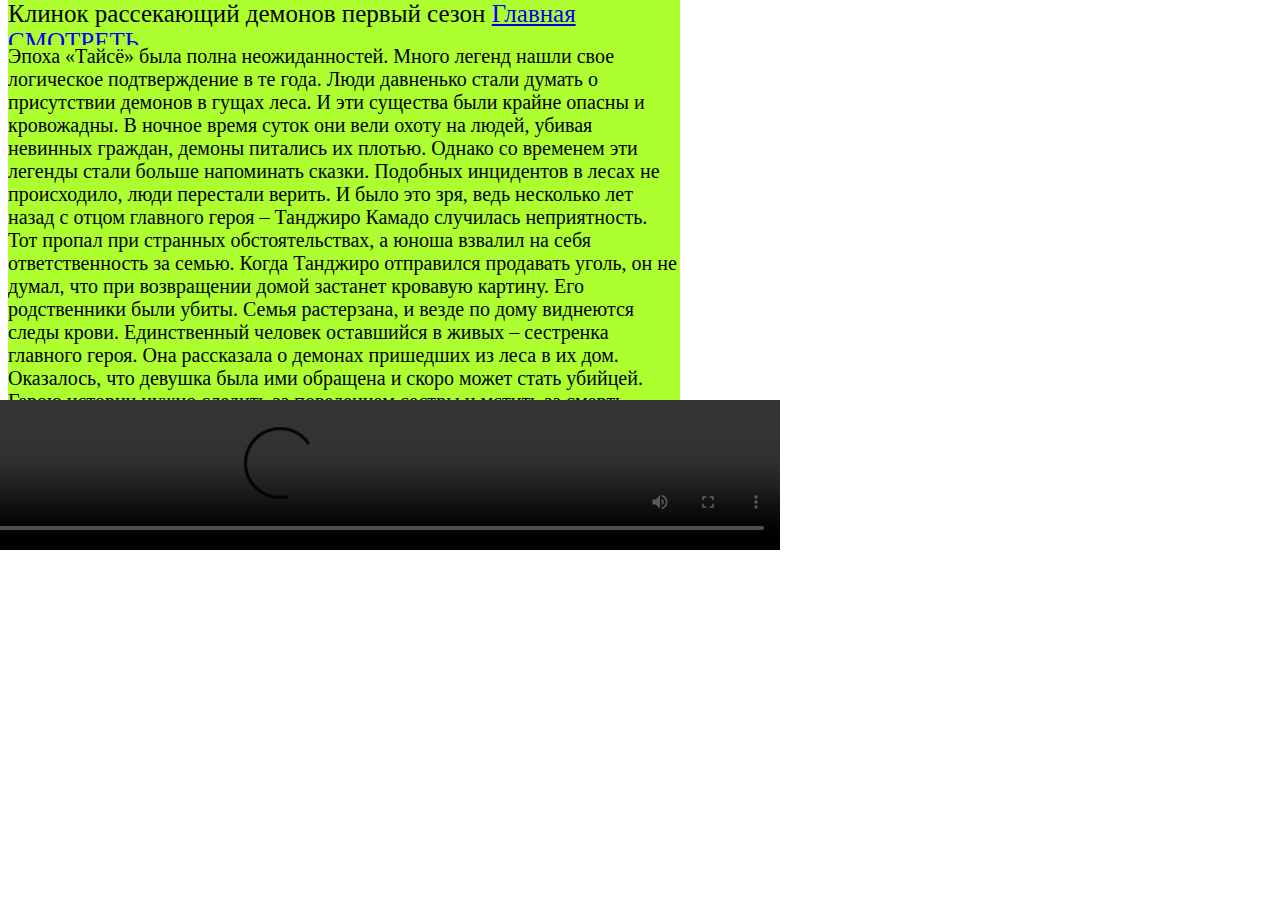
==== first_season.html @ 2df82152 "made main and first season pages" ====
<!DOCTYPE html>
<html>
    <head>
        <link rel="stylesheet", href="first_season.css">
        <title> Первый сезон </title>
    </head>
    <body>
        <div class="headline">
            Клинок рассекающий демонов первый сезон
            <a href="main.html"> Главная </a>
            <a href="https://jut.su/kime-no-yaiba/" target="_blank"> СМОТРЕТЬ </a>
        </div>
        <div class="text">
            Эпоха «Тайсё» была полна неожиданностей. Много легенд нашли свое логическое подтверждение в те года. Люди давненько стали думать о присутствии демонов в гущах леса. И эти существа были крайне опасны и кровожадны. В ночное время суток они вели охоту на людей, убивая невинных граждан, демоны питались их плотью. Однако со временем эти легенды стали больше напоминать сказки. Подобных инцидентов в лесах не происходило, люди перестали верить. И было это зря, ведь несколько лет назад с отцом главного героя – Танджиро Камадо случилась неприятность. Тот пропал при странных обстоятельствах, а юноша взвалил на себя ответственность за семью. Когда Танджиро отправился продавать уголь, он не думал, что при возвращении домой застанет кровавую картину. Его родственники были убиты. Семья растерзана, и везде по дому виднеются следы крови. Единственный человек оставшийся в живых – сестренка главного героя. Она рассказала о демонах пришедших из леса в их дом. Оказалось, что девушка была ими обращена и скоро может стать убийцей. Герою истории нужно следить за поведением сестры и мстить за смерть матери и младшего братика.
        </div>
        <video controls width="1000px"> <source src="first_season.mp4"/> </video>
        <!-- <img src="background.jpg"> -->
    </body>
</html>
---- first_season.css ----
body {
    background-image: url("https://w.forfun.com/fetch/d2/d2233bff2e69d1e98bb6756babbfd005.jpeg");
    background-size: 100%;
    background-attachment: fixed;
    opacity: 1;
}

video {
    position: fixed;
    top: 400px;
    right: 500px;
}

div.headline {
    position: fixed;
    font-size: 25px;
    top: 0px;
    margin-right: 600px;
    background-size: 30px;
    background-color: greenyellow;
}

div.text {
    position: fixed;
    top: 45px;
    margin-right: 600px;
    font-size: 20px;
    background-color: greenyellow;
}

div.static{
    position: static;
    margin-right: 600px;
    right: 30px;
    border: 10px dotted red;
}

div.relative{
    position: relative;
    left: 700px;
    bottom: 10px;
    width: 400px;
    height: 150px;
    border: 3px solid #73AD21;
}

div.absolute{
    position: absolute;
    top: 10px;
    right: 0px;
    width: 200px;
    height: 50px;
    border: 3px solid #73AD21;
}

div.fixed{
    position: fixed;
    bottom: 0;
    width: 300px;
    right: 0px;
    border: 3px solid #73AD21;
}

div.sticky{
    position: sticky;
    font-size: 25px;
    top: 0px;
    margin-right: 600px;
    background-size: 30px;
    background-color: greenyellow;
    border: 15px solid red;
}

img {
    position: absolute;
    width: 650px;
    height: 600px;
    left: 0px;
    top: 500px;
    opacity: 1;
    z-index: -1;
}
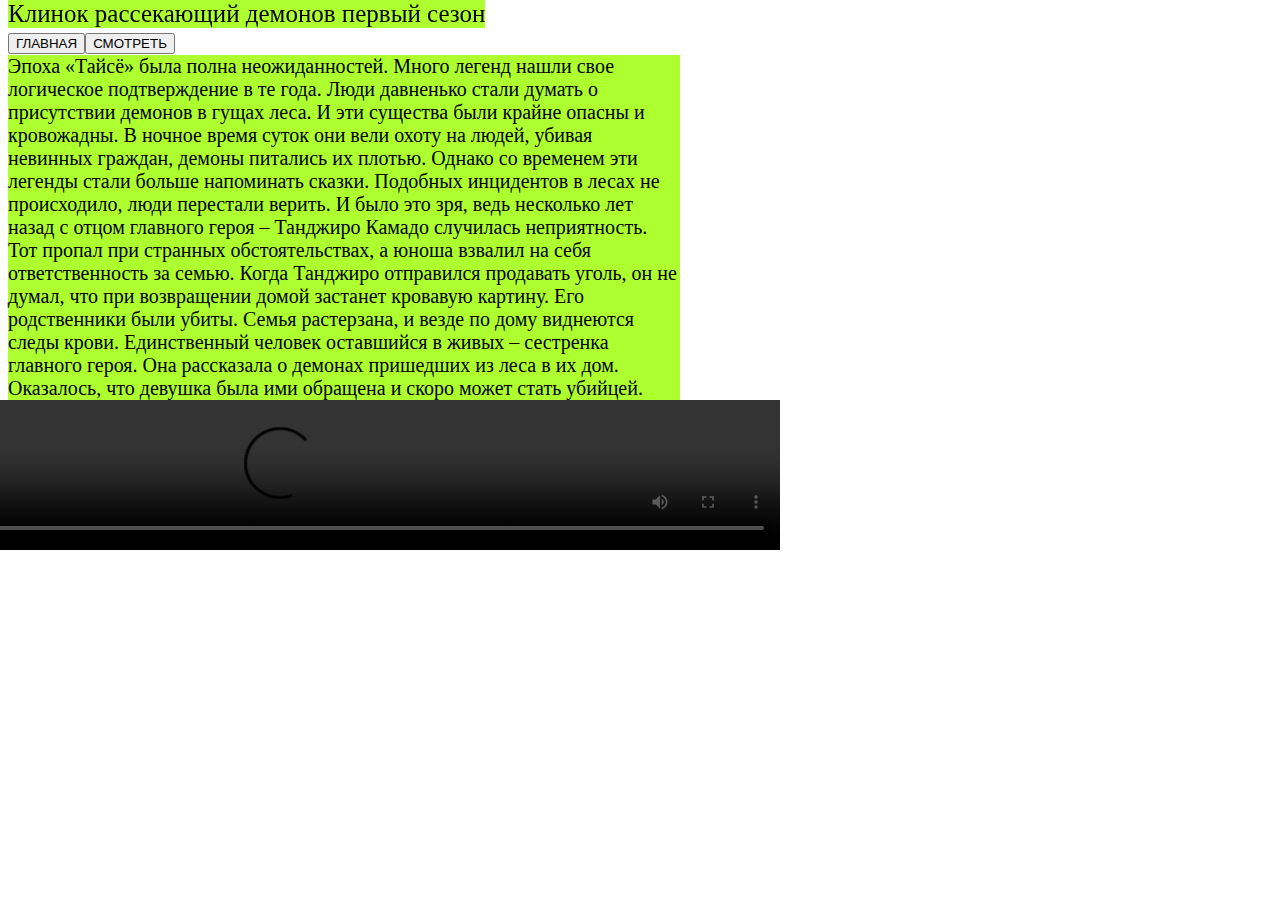
==== commit 86309b81: "add buttons" ====
--- a/first_season.html
+++ b/first_season.html
@@ -1,19 +1,20 @@
 <!DOCTYPE html>
 <html>
     <head>
-        <link rel="stylesheet", href="first_season.css">
+        <link rel="stylesheet", href="main.css">
         <title> Первый сезон </title>
     </head>
     <body>
         <div class="headline">
             Клинок рассекающий демонов первый сезон
-            <a href="main.html"> Главная </a>
-            <a href="https://jut.su/kime-no-yaiba/" target="_blank"> СМОТРЕТЬ </a>
+        </div>
+        <div>
+            <form action="main.html"> <input type="submit" value="ГЛАВНАЯ"></form>
+            <form action="https://jut.su/kime-no-yaiba/season-1/episode-1.html"> <input type="submit" value="СМОТРЕТЬ"></form>
         </div>
         <div class="text">
             Эпоха «Тайсё» была полна неожиданностей. Много легенд нашли свое логическое подтверждение в те года. Люди давненько стали думать о присутствии демонов в гущах леса. И эти существа были крайне опасны и кровожадны. В ночное время суток они вели охоту на людей, убивая невинных граждан, демоны питались их плотью. Однако со временем эти легенды стали больше напоминать сказки. Подобных инцидентов в лесах не происходило, люди перестали верить. И было это зря, ведь несколько лет назад с отцом главного героя – Танджиро Камадо случилась неприятность. Тот пропал при странных обстоятельствах, а юноша взвалил на себя ответственность за семью. Когда Танджиро отправился продавать уголь, он не думал, что при возвращении домой застанет кровавую картину. Его родственники были убиты. Семья растерзана, и везде по дому виднеются следы крови. Единственный человек оставшийся в живых – сестренка главного героя. Она рассказала о демонах пришедших из леса в их дом. Оказалось, что девушка была ими обращена и скоро может стать убийцей. Герою истории нужно следить за поведением сестры и мстить за смерть матери и младшего братика.
         </div>
         <video controls width="1000px"> <source src="first_season.mp4"/> </video>
-        <!-- <img src="background.jpg"> -->
     </body>
 </html>--- a/main.css
+++ b/main.css
@@ -0,0 +1,88 @@
+body {
+    background-image: url("https://phonoteka.org/uploads/posts/2022-09/1663690309_34-phonoteka-org-p-klinok-rassekayushchii-demonov-oboi-na-rab-35.jpg");
+    background-size: 100%;
+    background-attachment: fixed;
+    /* opacity: 0.5; */
+}
+
+form {
+    position: relative;
+    float: left;
+    top: 25px;
+}
+
+video {
+    position: fixed;
+    top: 400px;
+    right: 500px;
+}
+
+div.headline{
+    position: fixed;
+    font-size: 25px;
+    top: 0px;
+    margin-right: 600px;
+    background-size: 30px;
+    background-color: greenyellow;
+}
+
+div.text {
+    position: fixed;
+    top: 55px;
+    margin-right: 600px;
+    font-size: 20px;
+    background-color: greenyellow;
+}
+
+div.static{
+    position: static;
+    margin-right: 600px;
+    right: 30px;
+    border: 10px dotted red;
+}
+
+div.relative{
+    position: relative;
+    left: 700px;
+    bottom: 10px;
+    width: 400px;
+    height: 150px;
+    border: 3px solid #73AD21;
+}
+
+div.absolute{
+    position: absolute;
+    top: 10px;
+    right: 0px;
+    width: 200px;
+    height: 50px;
+    border: 3px solid #73AD21;
+}
+
+div.fixed{
+    position: fixed;
+    bottom: 0;
+    width: 300px;
+    right: 0px;
+    border: 3px solid #73AD21;
+}
+
+div.sticky{
+    position: sticky;
+    font-size: 25px;
+    top: 0px;
+    margin-right: 600px;
+    background-size: 30px;
+    background-color: greenyellow;
+    border: 15px solid red;
+}
+
+img {
+    position: absolute;
+    width: 650px;
+    height: 600px;
+    left: 0px;
+    top: 500px;
+    opacity: 1;
+    z-index: -1;
+}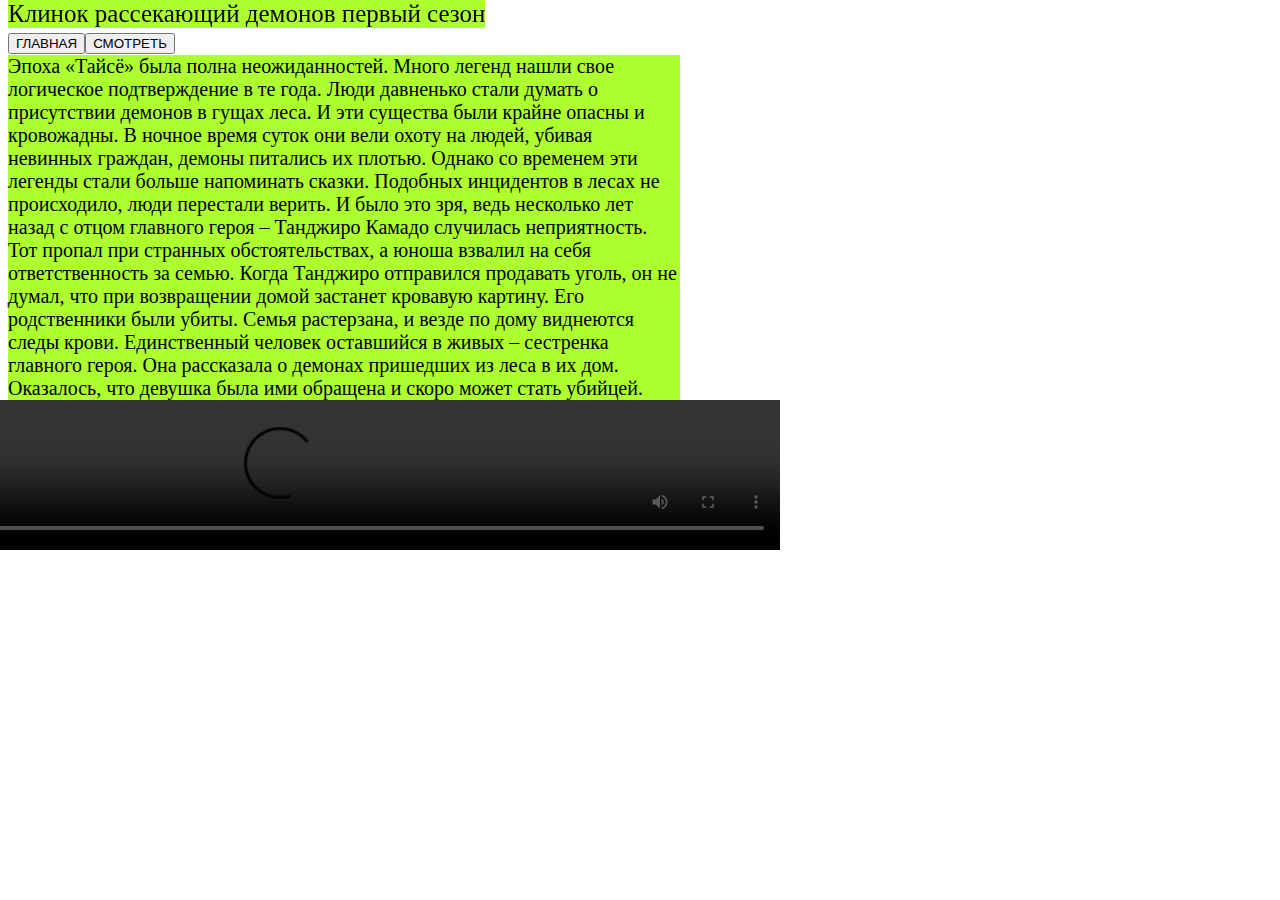
==== commit d91754bc: "Update first_season.html" ====
--- a/first_season.html
+++ b/first_season.html
@@ -9,7 +9,7 @@
             Клинок рассекающий демонов первый сезон
         </div>
         <div>
-            <form action="main.html"> <input type="submit" value="ГЛАВНАЯ"></form>
+            <form action="index.html"> <input type="submit" value="ГЛАВНАЯ"></form>
             <form action="https://jut.su/kime-no-yaiba/season-1/episode-1.html"> <input type="submit" value="СМОТРЕТЬ"></form>
         </div>
         <div class="text">
@@ -17,4 +17,4 @@
         </div>
         <video controls width="1000px"> <source src="first_season.mp4"/> </video>
     </body>
-</html>+</html>
